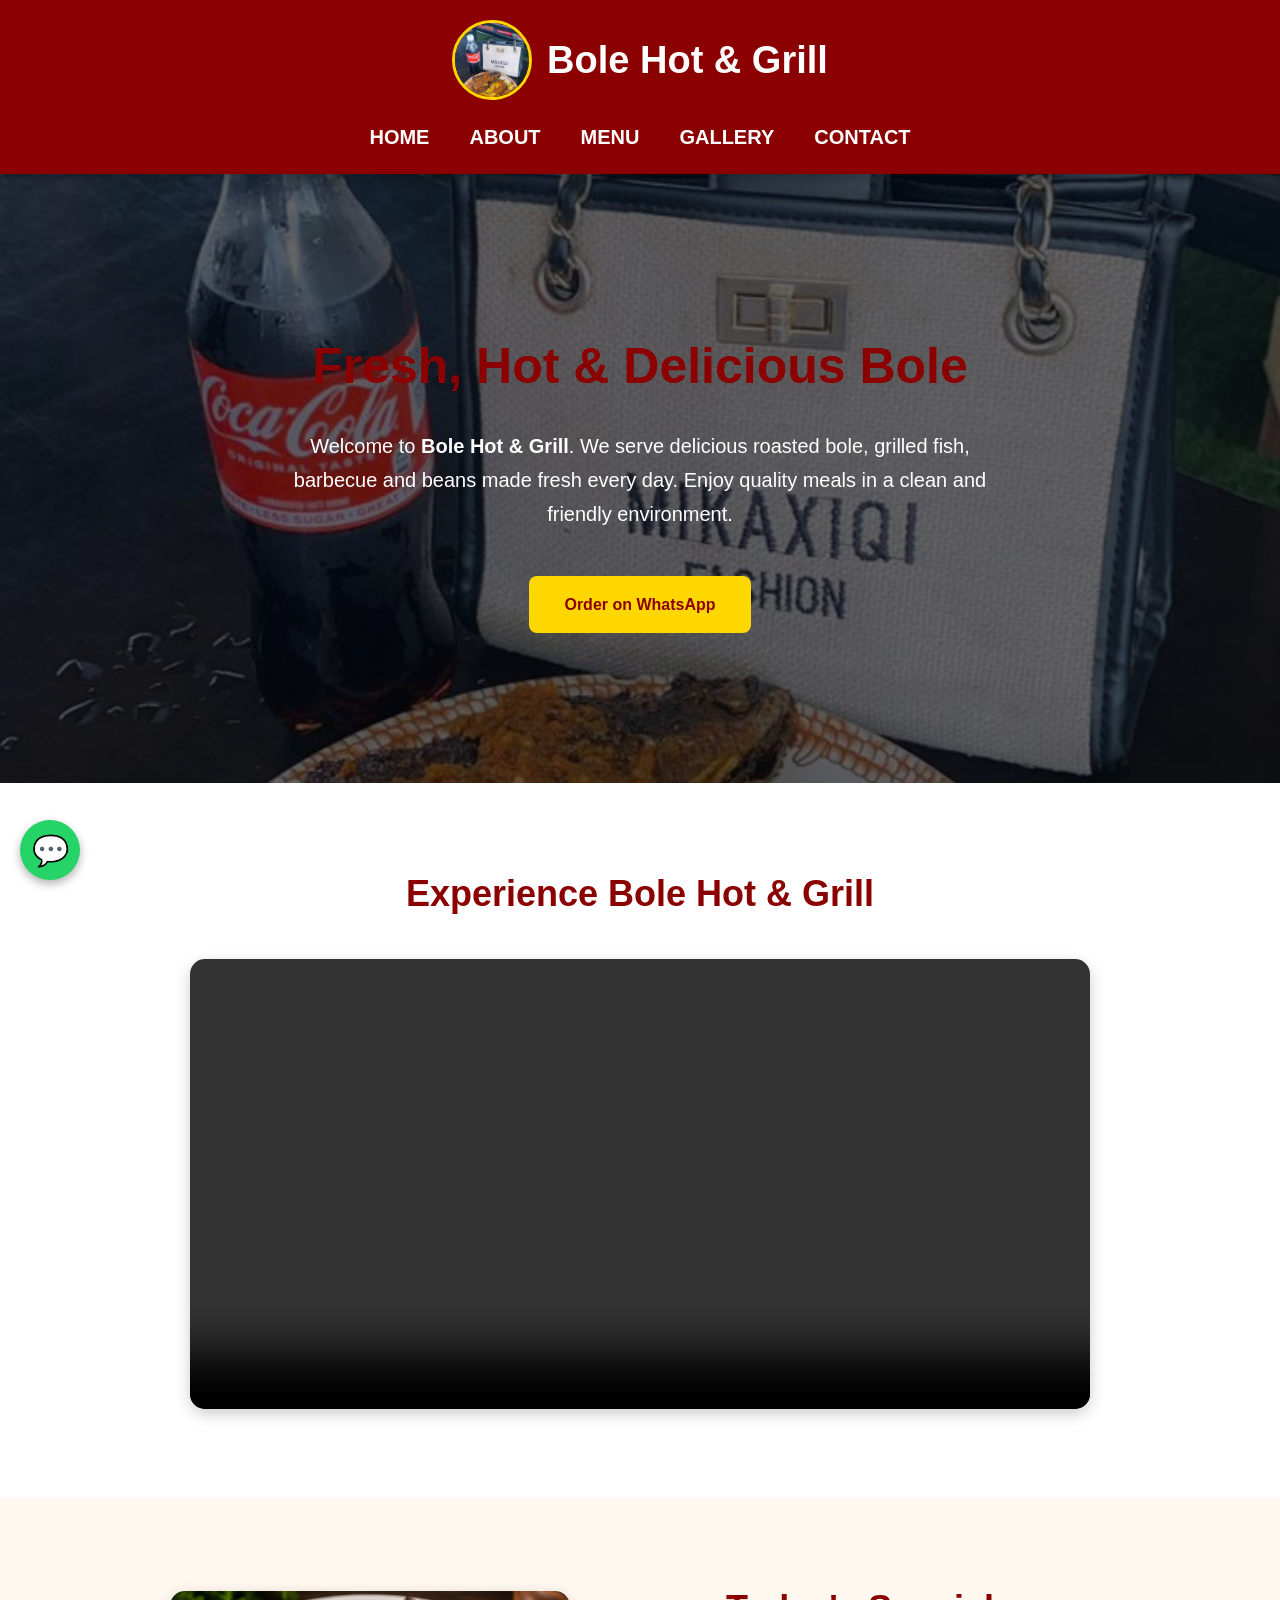
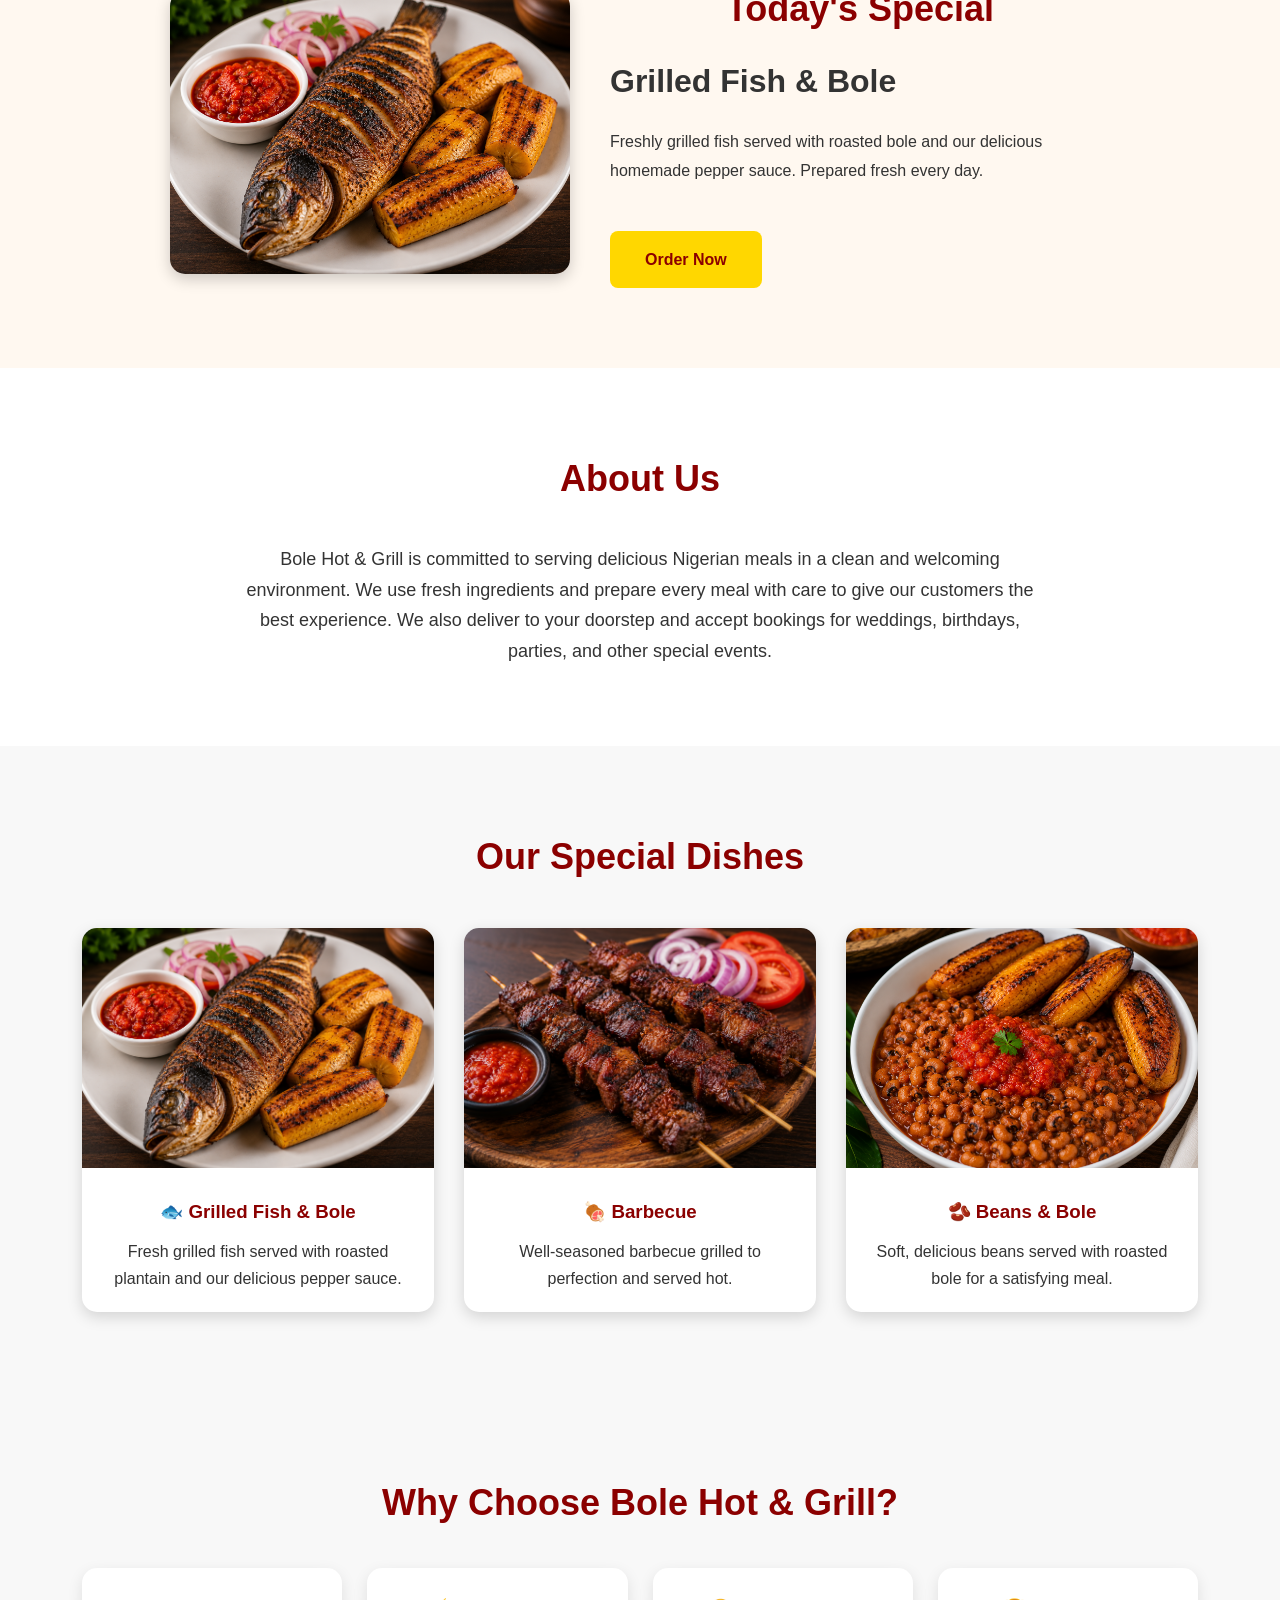
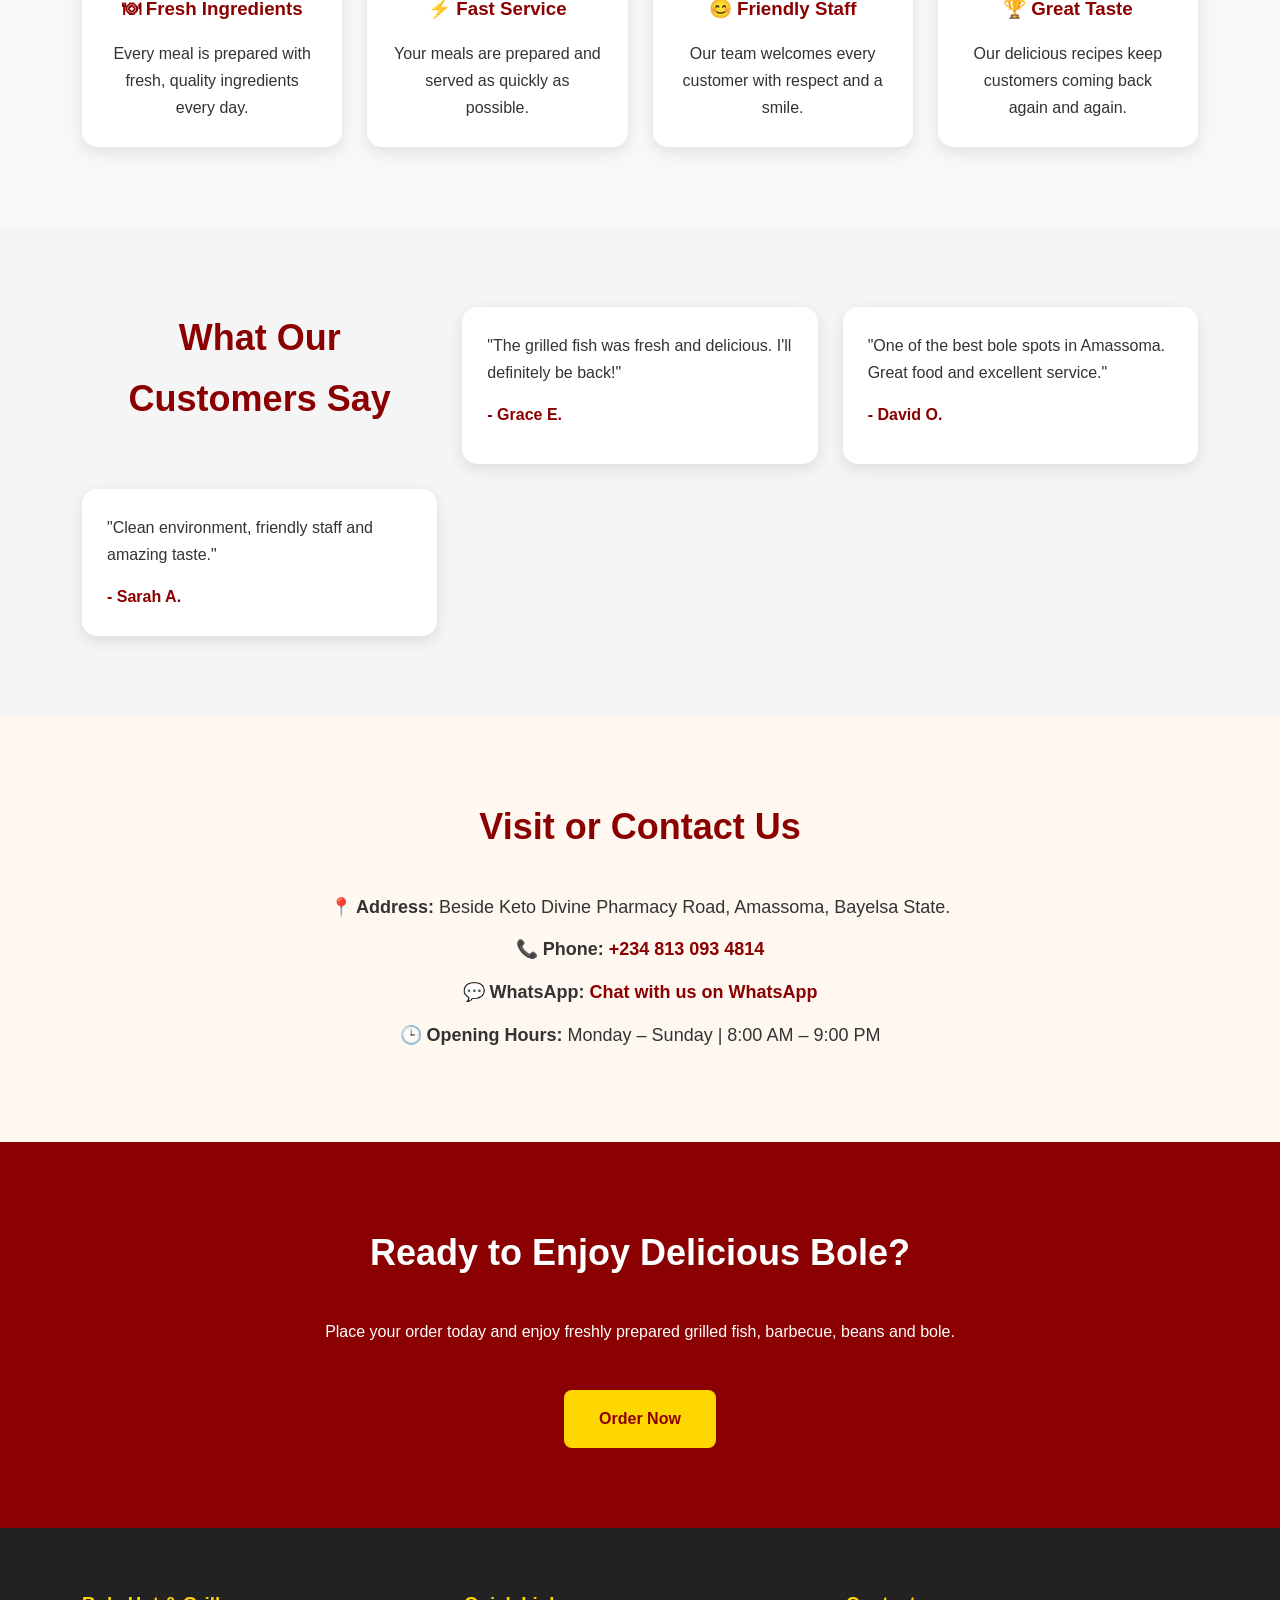
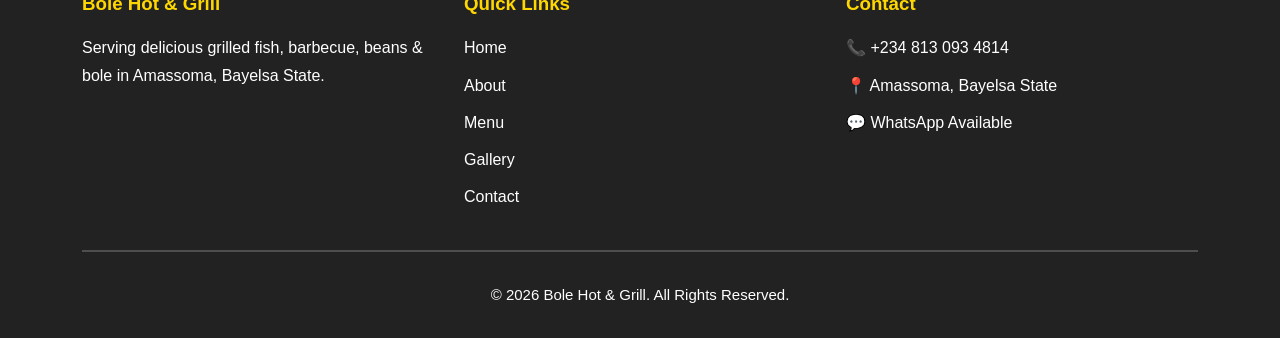
==== index.html @ e3ad714e "Add files via upload" ====
<!DOCTYPE html>
<html lang="en">

<head>

<meta charset="UTF-8">
<meta name="viewport" content="width=device-width, initial-scale=1.0">

<title>Bole Hot & Grill</title>

<link rel="stylesheet" href="style.css">

</head>

<body>

<!-- WhatsApp Button -->

<a href="https://wa.me/2348130934814" class="whatsapp-float" target="_blank">
💬
</a>

<!-- Header -->

<header>

<div class="container">

<div class="logo">

<img src="d6533c798c584f269fa044ffc9b31e29.png" alt="Bole Hot & Grill Logo">

<h1>Bole Hot & Grill</h1>

</div>

<nav>

<ul>

<li><a href="index.html">Home</a></li>

<li><a href="about.html">About</a></li>

<li><a href="menu.html">Menu</a></li>

<li><a href="gallery.html">Gallery</a></li>

<li><a href="contact.html">Contact</a></li>

</ul>

</nav>

</div>

</header>

<!-- Hero Section -->

<section class="hero">

<div class="container">

<h2>Fresh, Hot & Delicious Bole</h2>

<p>
Welcome to <strong>Bole Hot & Grill</strong>. We serve delicious roasted bole, grilled fish, barbecue and beans made fresh every day. Enjoy quality meals in a clean and friendly environment.
</p>

<a href="https://wa.me/2348130934814" class="btn" target="_blank">

Order on WhatsApp

</a>

</div>

</section>

<!-- Video Section -->

<section class="video-section">

<div class="container">

<h2>Experience Bole Hot & Grill</h2>

<video controls autoplay muted loop playsinline>

<source src="v09044g40000cjdi4d3c77u0np6nnhn0.mp4" type="video/mp4">

Your browser does not support the video tag.

</video>

</div>

</section>

<!-- Featured Dish -->

<section class="featured-dish">

<div class="container">

<img src="file_00000000233881fd9dad3a2839a86a26.png" alt="Grilled Fish & Bole">

<div class="featured-text">

<h2>Today's Special</h2>

<h3>Grilled Fish & Bole</h3>

<p>

Freshly grilled fish served with roasted bole and our delicious homemade pepper sauce. Prepared fresh every day.

</p>

<a href="https://wa.me/2348130934814" class="btn" target="_blank">

Order Now

</a>

</div>

</div>

</section>

<!-- About Section -->

<section class="about">

<div class="container">

<h2>About Us</h2>

<p>
Bole Hot & Grill is committed to serving delicious Nigerian meals in a clean and welcoming environment. We use fresh ingredients and prepare every meal with care to give our customers the best experience. We also deliver to your doorstep and accept bookings for weddings, birthdays, parties, and other special events.
</p>

</div>

</section>
<!-- Our Special Dishes -->

<section class="featured-menu">

    <div class="container">

        <h2>Our Special Dishes</h2>

        <div class="menu-items">

            <div class="menu-card">

                <img src="file_00000000233881fd9dad3a2839a86a26.png" alt="Grilled Fish & Bole">

                <h3>🐟 Grilled Fish & Bole</h3>

                <p>
                    Fresh grilled fish served with roasted plantain and our delicious pepper sauce.
                </p>

            </div>

            <div class="menu-card">

                <img src="file_000000006aac81f5b4e2c023ea2a5059.png" alt="Barbecue">

                <h3>🍖 Barbecue</h3>

                <p>
                    Well-seasoned barbecue grilled to perfection and served hot.
                </p>

            </div>

            <div class="menu-card">

                <img src="file_0000000023f881f49c8d57f5e7719a3c.png" alt="Beans & Bole">

                <h3>🫘 Beans & Bole</h3>

                <p>
                    Soft, delicious beans served with roasted bole for a satisfying meal.
                </p>

            </div>

        </div>

    </div>

</section>

<!-- Why Choose Us -->

<section class="why-us">

    <div class="container">

        <h2>Why Choose Bole Hot & Grill?</h2>

        <div class="features">

            <div class="feature-box">

                <h3>🍽 Fresh Ingredients</h3>

                <p>Every meal is prepared with fresh, quality ingredients every day.</p>

            </div>

            <div class="feature-box">

                <h3>⚡ Fast Service</h3>

                <p>Your meals are prepared and served as quickly as possible.</p>

            </div>

            <div class="feature-box">

                <h3>😊 Friendly Staff</h3>

                <p>Our team welcomes every customer with respect and a smile.</p>

            </div>

            <div class="feature-box">

                <h3>🏆 Great Taste</h3>

                <p>Our delicious recipes keep customers coming back again and again.</p>

            </div>

        </div>

    </div>

</section>

<!-- Testimonials -->

<section class="testimonials">

    <div class="container">

        <h2>What Our Customers Say</h2>

        <div class="testimonial-box">

            <p>"The grilled fish was fresh and delicious. I'll definitely be back!"</p>

            <h4>- Grace E.</h4>

        </div>

        <div class="testimonial-box">

            <p>"One of the best bole spots in Amassoma. Great food and excellent service."</p>

            <h4>- David O.</h4>

        </div>

        <div class="testimonial-box">

            <p>"Clean environment, friendly staff and amazing taste."</p>

            <h4>- Sarah A.</h4>

        </div>

    </div>

</section>
<!-- Contact Information -->

<section class="contact-info">

    <div class="container">

        <h2>Visit or Contact Us</h2>

        <p><strong>📍 Address:</strong> Beside Keto Divine Pharmacy Road, Amassoma, Bayelsa State.</p>

        <p><strong>📞 Phone:</strong> <a href="tel:+2348130934814">+234 813 093 4814</a></p>

        <p><strong>💬 WhatsApp:</strong> <a href="https://wa.me/2348130934814" target="_blank">Chat with us on WhatsApp</a></p>

        <p><strong>🕒 Opening Hours:</strong> Monday – Sunday | 8:00 AM – 9:00 PM</p>

    </div>

</section>

<!-- Call To Action -->

<section class="cta">

    <div class="container">

        <h2>Ready to Enjoy Delicious Bole?</h2>

        <p>
            Place your order today and enjoy freshly prepared grilled fish, barbecue, beans and bole.
        </p>

        <a href="https://wa.me/2348130934814" class="btn" target="_blank">
            Order Now
        </a>

    </div>

</section>

<!-- Footer -->

<footer class="footer">

    <div class="container">

        <div class="footer-grid">

            <div>

                <h3>Bole Hot & Grill</h3>

                <p>
                    Serving delicious grilled fish, barbecue, beans & bole in Amassoma, Bayelsa State.
                </p>

            </div>

            <div>

                <h3>Quick Links</h3>

                <p><a href="index.html">Home</a></p>
                <p><a href="about.html">About</a></p>
                <p><a href="menu.html">Menu</a></p>
                <p><a href="gallery.html">Gallery</a></p>
                <p><a href="contact.html">Contact</a></p>

            </div>

            <div>

                <h3>Contact</h3>

                <p>📞 +234 813 093 4814</p>

                <p>📍 Amassoma, Bayelsa State</p>

                <p>💬 WhatsApp Available</p>

            </div>

        </div>

        <hr>

        <p class="copyright">
            &copy; 2026 Bole Hot & Grill. All Rights Reserved.
        </p>

    </div>

</footer>

<script src="script.js"></script>

</body>
</html>
---- style.css ----
/* ===================================
   BOLE HUT & GRILL
   Professional Style Sheet
=================================== */

*{
    margin:0;
    padding:0;
    box-sizing:border-box;
}

body{
    font-family:Arial, sans-serif;
    background:#f8f8f8;
    color:#333;
    line-height:1.7;
}

/* Container */

.container{
    width:90%;
    max-width:1200px;
    margin:auto;
}

/* ===========================
   Header
=========================== */

header{
    background:#8B0000;
    color:#fff;
    position:sticky;
    top:0;
    z-index:1000;
    padding:20px 0;
    box-shadow:0 3px 10px rgba(0,0,0,.2);
}

/* Logo */

.logo{
    display:flex;
    justify-content:center;
    align-items:center;
    gap:15px;
    margin-bottom:20px;
}

.logo img{
    width:80px;
    height:80px;
    border-radius:50%;
    border:3px solid #FFD700;
    object-fit:cover;
}

.logo h1{
    font-size:38px;
    font-weight:bold;
    color:#fff;
}

/* Navigation */

nav{
    display:flex;
    justify-content:center;
    align-items:center;
}

nav ul{
    list-style:none;
    display:flex;
    gap:40px;
    padding:0;
    margin:0;
}

nav ul li a{
    color:#fff;
    text-decoration:none;
    font-size:20px;
    font-weight:bold;
    text-transform:uppercase;
    transition:.3s;
}

nav ul li a:hover{
    color:#FFD700;
}

/* ===========================
   Hero Section
=========================== */

.hero{
    background:
    linear-gradient(rgba(0,0,0,.6), rgba(0,0,0,.6)),
    url("d6533c798c584f269fa044ffc9b31e29.png");

    background-size:cover;
    background-position:center;
    background-repeat:no-repeat;

    color:#fff;
    text-align:center;
    padding:150px 20px;
}

.hero h2{
    font-size:50px;
    margin-bottom:20px;
}

.hero p{
    max-width:700px;
    margin:20px auto;
    font-size:20px;
}

/* Buttons */

.btn,
.order-btn{
    display:inline-block;
    margin-top:25px;
    background:#FFD700;
    color:#8B0000;
    text-decoration:none;
    padding:15px 35px;
    border-radius:8px;
    font-weight:bold;
    transition:.3s;
}

.btn:hover,
.order-btn:hover{
    background:#fff;
}

/* Sections */

section{
    padding:80px 20px;
}

section h2{
    text-align:center;
    color:#8B0000;
    margin-bottom:35px;
    font-size:36px;
}
/* ===========================
   Featured Dish
=========================== */

.featured-dish{
    background:#fff8f0;
}

.featured-dish .container{
    display:flex;
    flex-wrap:wrap;
    justify-content:center;
    align-items:center;
    gap:40px;
}

.featured-dish img{
    width:400px;
    max-width:100%;
    border-radius:15px;
    box-shadow:0 5px 15px rgba(0,0,0,.2);
}

.featured-text{
    max-width:500px;
}

.featured-text h2{
    color:#8B0000;
    margin-bottom:15px;
}

.featured-text h3{
    font-size:32px;
    margin-bottom:20px;
}

.featured-text p{
    margin-bottom:20px;
    line-height:1.8;
}

/* ===========================
   About
=========================== */

.about{
    background:#ffffff;
    text-align:center;
}

.about p{
    max-width:800px;
    margin:auto;
    font-size:18px;
}

/* ===========================
   Menu
=========================== */

.menu-items{
    display:grid;
    grid-template-columns:repeat(auto-fit,minmax(280px,1fr));
    gap:30px;
    margin-top:40px;
}

.menu-card{
    background:#fff;
    border-radius:15px;
    overflow:hidden;
    box-shadow:0 5px 15px rgba(0,0,0,.15);
    transition:.3s;
}

.menu-card:hover{
    transform:translateY(-10px);
}

.menu-card img{
    width:100%;
    height:240px;
    object-fit:cover;
}

.menu-card h3{
    color:#8B0000;
    text-align:center;
    margin:20px 0 10px;
}

.menu-card p{
    padding:0 20px 20px;
    text-align:center;
}

/* ===========================
   Why Choose Us
=========================== */

.features{
    display:grid;
    grid-template-columns:repeat(auto-fit,minmax(250px,1fr));
    gap:25px;
}

.feature-box{
    background:#fff;
    padding:25px;
    border-radius:15px;
    text-align:center;
    box-shadow:0 5px 15px rgba(0,0,0,.1);
    transition:.3s;
}

.feature-box:hover{
    transform:translateY(-8px);
}

.feature-box h3{
    color:#8B0000;
    margin-bottom:15px;
}

/* ===========================
   Testimonials
=========================== */

.testimonials{
    background:#f5f5f5;
}

.testimonials .container{
    display:grid;
    grid-template-columns:repeat(auto-fit,minmax(280px,1fr));
    gap:25px;
}

.testimonial-box{
    background:#fff;
    padding:25px;
    border-radius:15px;
    box-shadow:0 5px 15px rgba(0,0,0,.1);
}

.testimonial-box h4{
    color:#8B0000;
    margin-top:15px;
}

/* ===========================
   Video Section
=========================== */

.video-section{
    background:#fff;
    text-align:center;
}

.video-section video{
    width:100%;
    max-width:900px;
    border-radius:15px;
    box-shadow:0 5px 15px rgba(0,0,0,.2);
}
/* ===========================
   Contact Section
=========================== */

.contact-info{
    background:#fff8f0;
    text-align:center;
}

.contact-info p{
    margin:12px 0;
    font-size:18px;
}

.contact-info a{
    color:#8B0000;
    text-decoration:none;
    font-weight:bold;
}

.contact-info a:hover{
    color:#FFD700;
}

/* ===========================
   Call To Action
=========================== */

.cta{
    background:#8B0000;
    color:#fff;
    text-align:center;
}

.cta h2{
    color:#fff;
}

.cta p{
    max-width:700px;
    margin:20px auto;
}

/* ===========================
   Footer
=========================== */

.footer{
    background:#222;
    color:#fff;
    padding:60px 20px 20px;
}

.footer-grid{
    display:grid;
    grid-template-columns:repeat(auto-fit,minmax(220px,1fr));
    gap:30px;
}

.footer h3{
    margin-bottom:15px;
    color:#FFD700;
}

.footer p{
    margin:10px 0;
}

.footer a{
    color:#fff;
    text-decoration:none;
    transition:.3s;
}

.footer a:hover{
    color:#FFD700;
}

.footer hr{
    margin:30px 0;
    border:1px solid rgba(255,255,255,.2);
}

.copyright{
    text-align:center;
    font-size:15px;
}

/* ===========================
   WhatsApp Floating Button
=========================== */

.whatsapp-float{
    position:fixed;
    left:20px;
    bottom:20px;
    width:60px;
    height:60px;
    background:#25D366;
    color:#fff;
    border-radius:50%;
    display:flex;
    justify-content:center;
    align-items:center;
    text-decoration:none;
    font-size:30px;
    box-shadow:0 4px 10px rgba(0,0,0,.3);
    z-index:999;
    transition:.3s;
}

.whatsapp-float:hover{
    transform:scale(1.1);
}

/* ===========================
   Back To Top Button
=========================== */

#topBtn{
    position:fixed;
    right:20px;
    bottom:90px;
    width:55px;
    height:55px;
    border:none;
    border-radius:50%;
    background:#8B0000;
    color:#fff;
    cursor:pointer;
    font-size:20px;
    display:none;
    transition:.3s;
}

#topBtn:hover{
    background:#FFD700;
    color:#8B0000;
}
/* ===========================
   Gallery
=========================== */

.gallery{
    padding:80px 20px;
    background:#f8f8f8;
}

.gallery h2{
    text-align:center;
    color:#8B0000;
    margin-bottom:15px;
}

.gallery-text{
    text-align:center;
    color:#555;
    margin-bottom:35px;
}

.gallery-grid{
    display:grid;
    grid-template-columns:repeat(auto-fit,minmax(280px,1fr));
    gap:20px;
}

.gallery-grid img,
.gallery-grid video{
    width:100%;
    height:260px;
    object-fit:cover;
    border-radius:15px;
    box-shadow:0 5px 15px rgba(0,0,0,.2);
    transition:0.3s;
}

.gallery-grid img:hover,
.gallery-grid video:hover{
    transform:scale(1.05);
}

/* ===========================
   Back To Top Button
=========================== */

#topBtn{
    position:fixed;
    right:20px;
    bottom:90px;
    width:55px;
    height:55px;
    border:none;
    border-radius:50%;
    background:#8B0000;
    color:#fff;
    cursor:pointer;
    font-size:20px;
    display:none;
    transition:0.3s;
}

#topBtn:hover{
    background:#FFD700;
    color:#8B0000;
}

/* ===========================
   Mobile Responsive
=========================== */

@media (max-width:768px){

    .logo{
        flex-direction:column;
        text-align:center;
    }

    .logo h1{
        font-size:28px;
    }

    nav ul{
        flex-direction:column;
        gap:15px;
    }

    .hero{
        padding:100px 20px;
    }

    .hero h2{
        font-size:34px;
    }

    .hero p{
        font-size:17px;
    }

    .featured-dish .container{
        flex-direction:column;
    }

    .featured-text{
        text-align:center;
    }

    .menu-items,
    .features,
    .footer-grid,
    .gallery-grid{
        grid-template-columns:1fr;
    }

    .footer{
        text-align:center;
    }
}
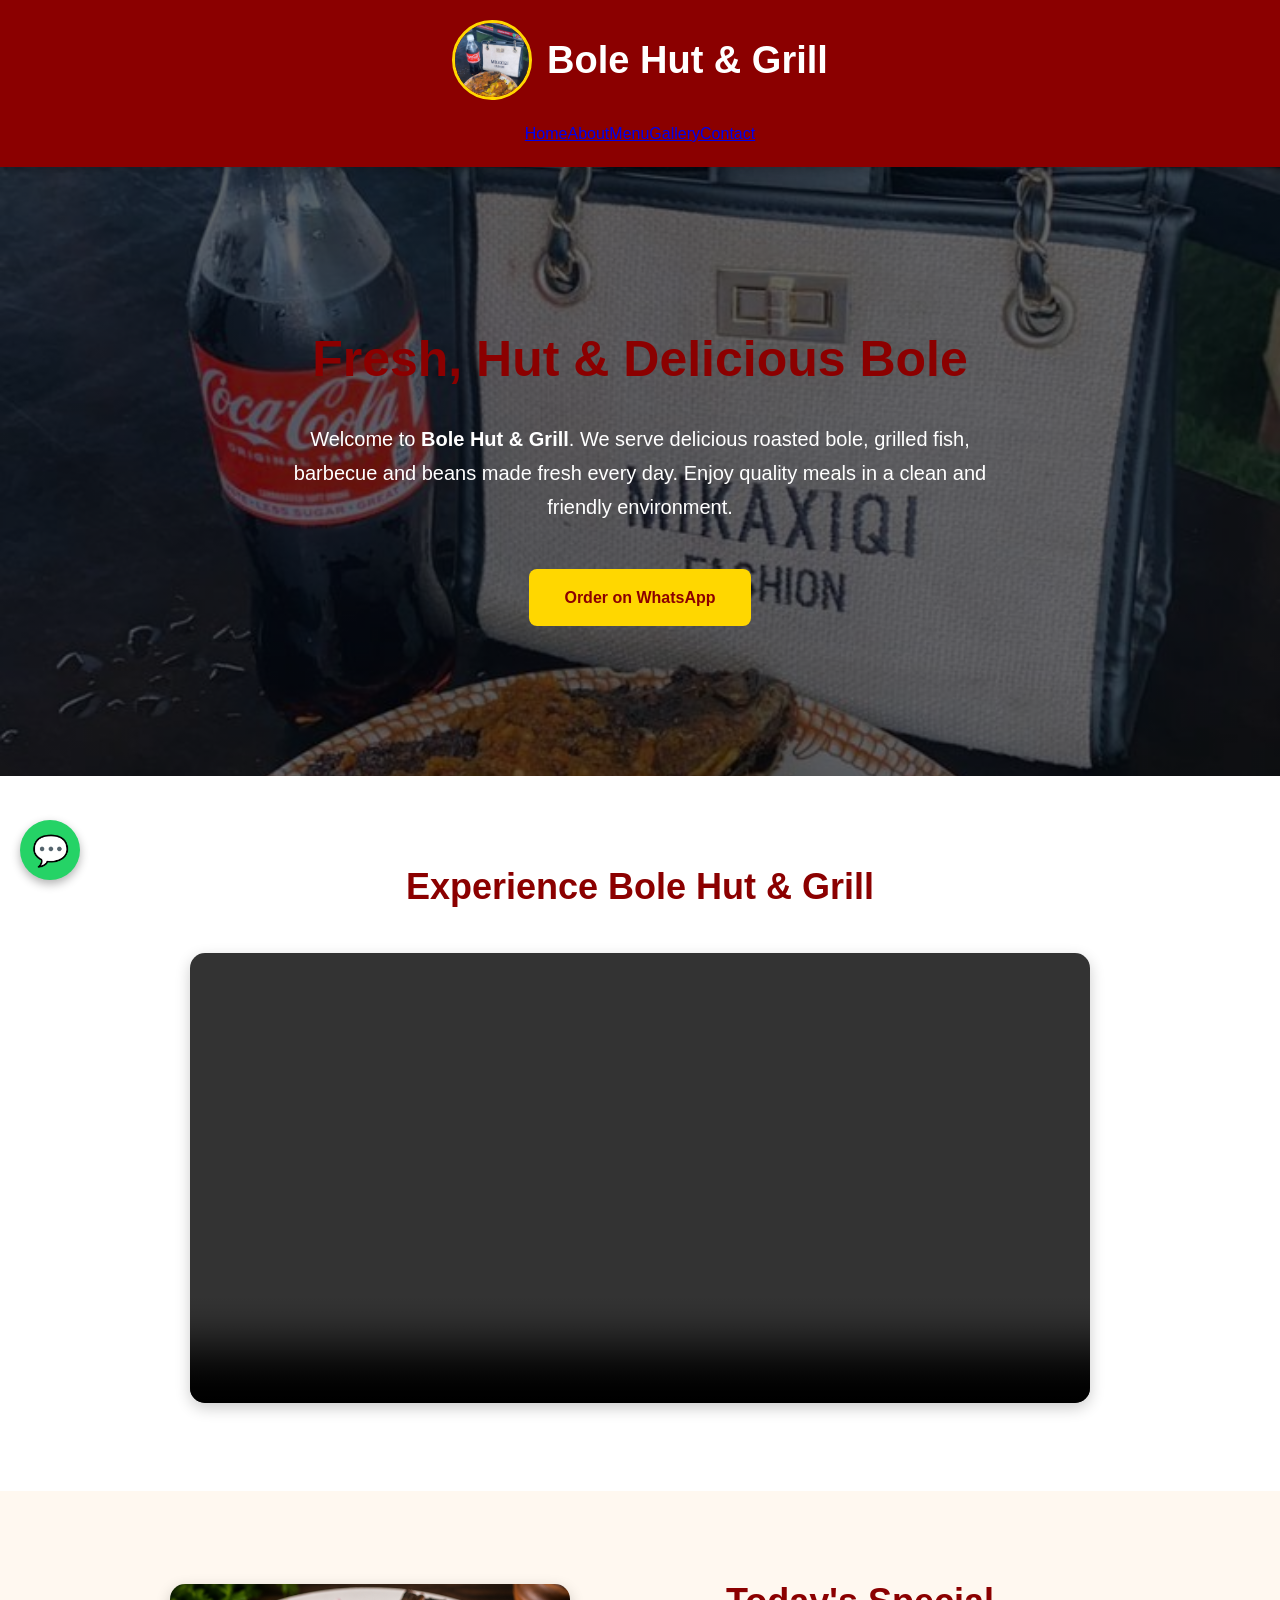
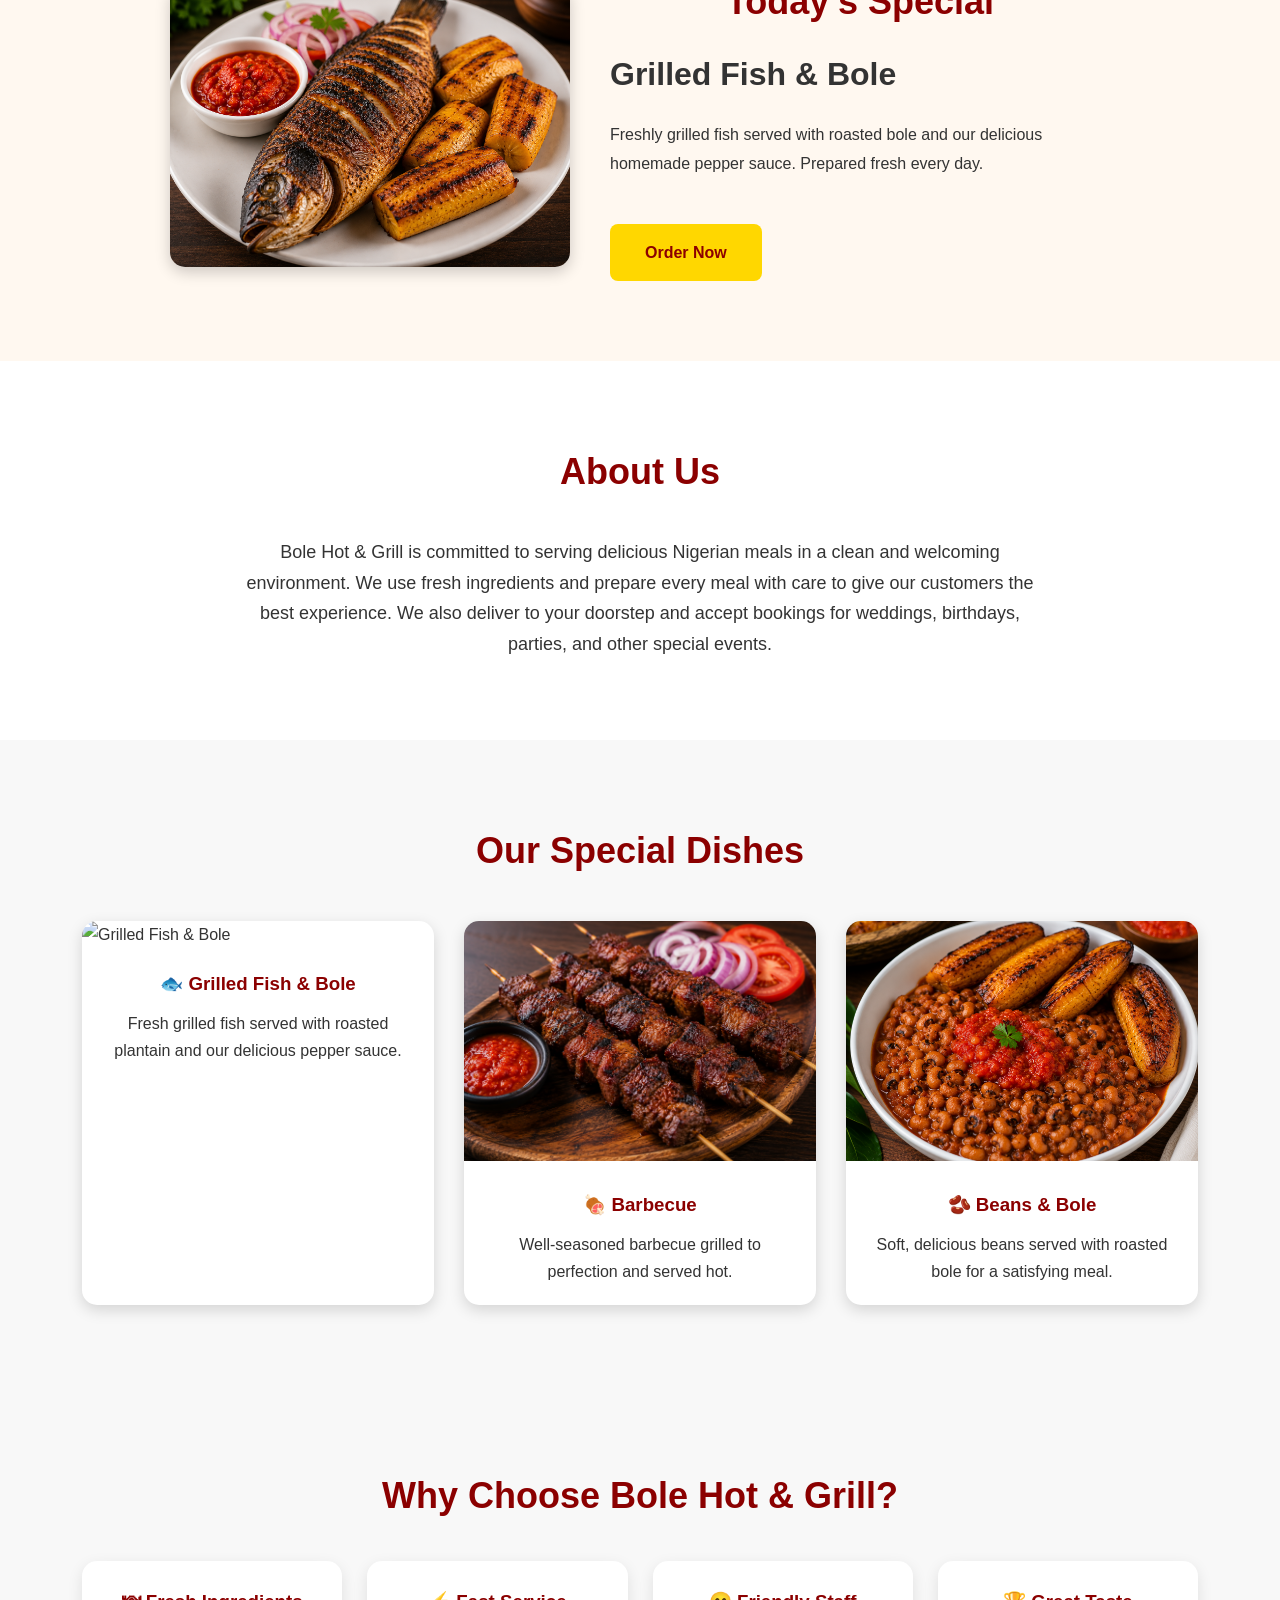
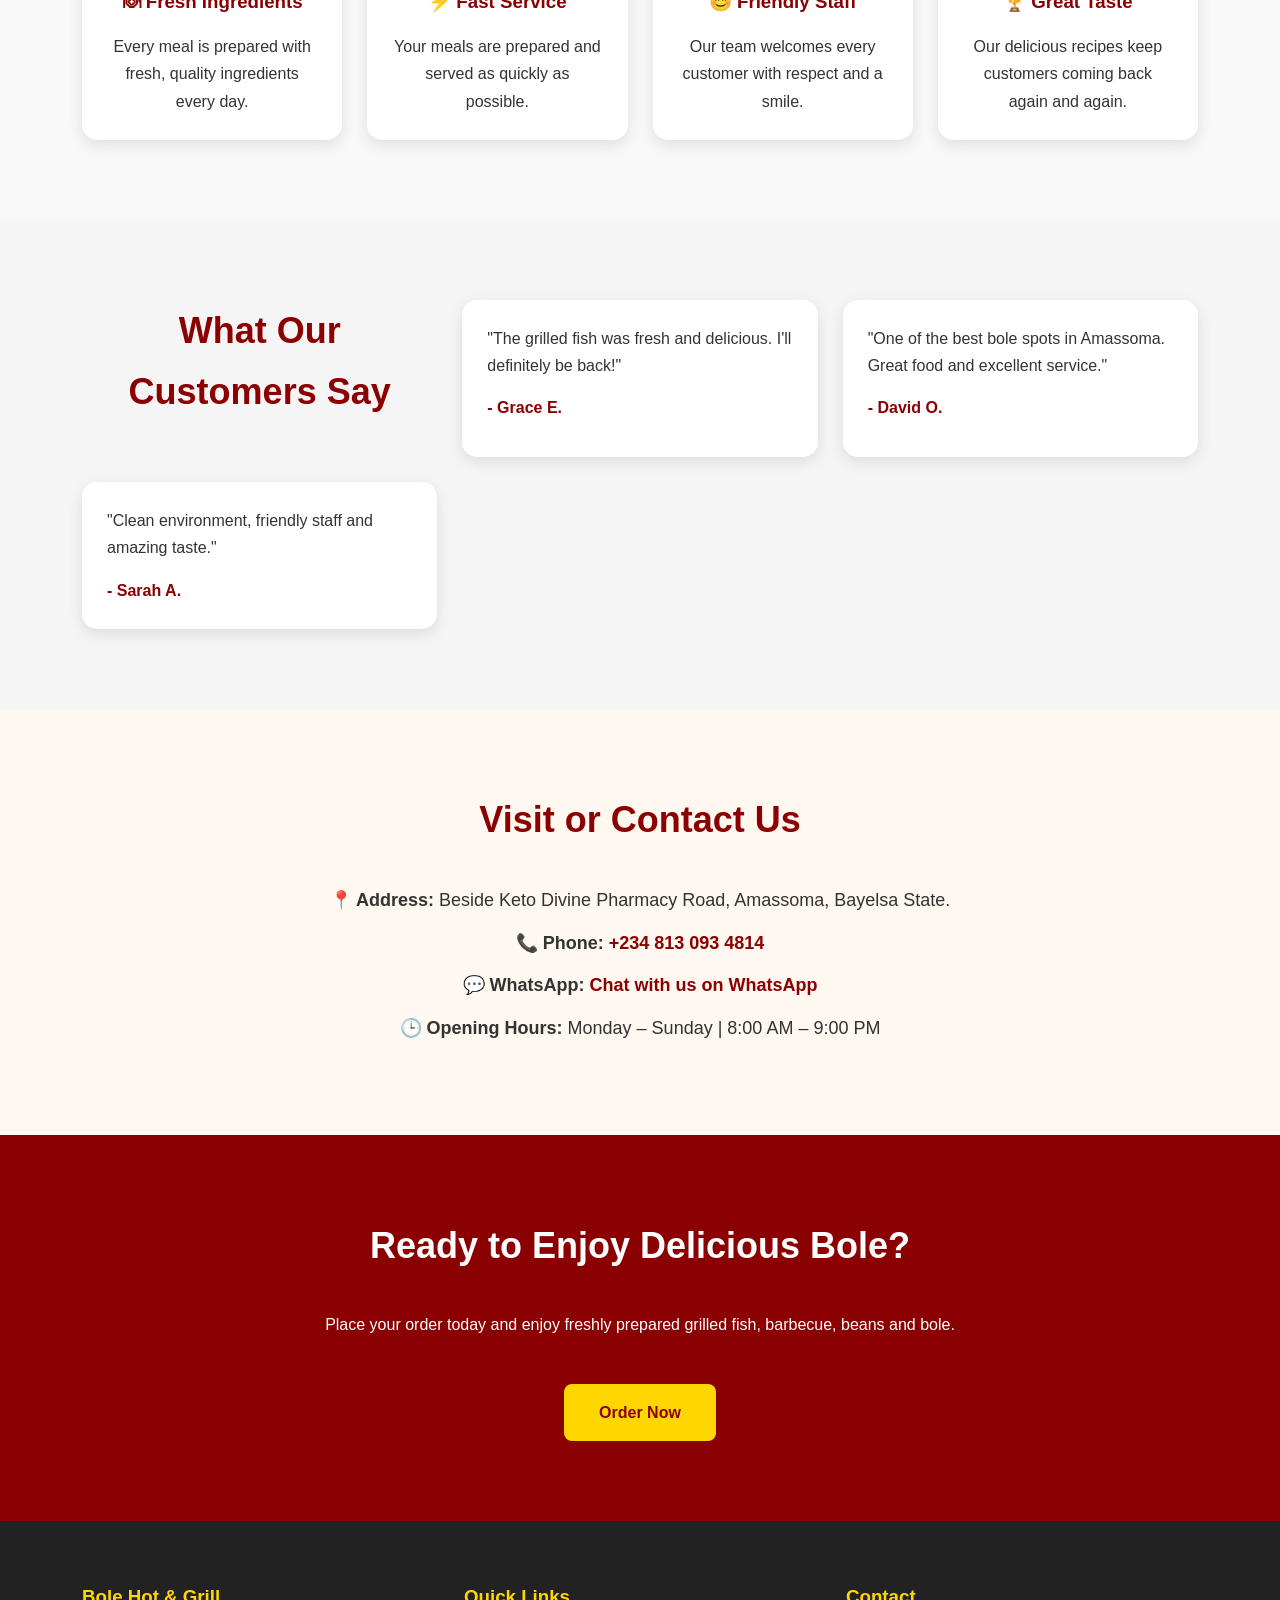
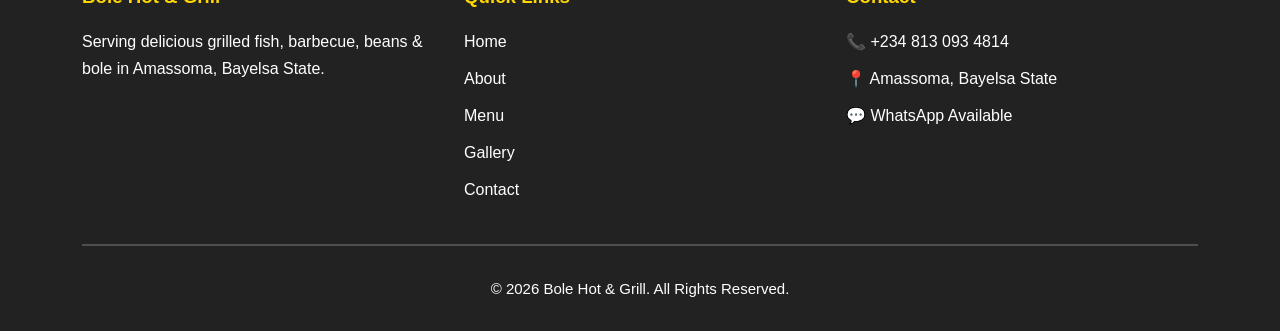
==== commit c7bf00e8: "Add files via upload" ====
--- a/index.html
+++ b/index.html
@@ -28,27 +28,23 @@
 
 <div class="logo">
 
-<img src="d6533c798c584f269fa044ffc9b31e29.png" alt="Bole Hot & Grill Logo">
-
-<h1>Bole Hot & Grill</h1>
+<img src="d6533c798c584f269fa044ffc9b31e29.png" alt="Bole Hut & Grill Logo">
+
+<h1>Bole Hut & Grill</h1>
 
 </div>
 
 <nav>
 
-<ul>
-
-<li><a href="index.html">Home</a></li>
-
-<li><a href="about.html">About</a></li>
-
-<li><a href="menu.html">Menu</a></li>
-
-<li><a href="gallery.html">Gallery</a></li>
-
-<li><a href="contact.html">Contact</a></li>
-
-</ul>
+<a href="index.html">Home</a>
+
+<a href="about.html">About</a>
+
+<a href="menu.html">Menu</a>
+
+<a href="gallery.html">Gallery</a>
+
+<a href="contact.html">Contact</a>
 
 </nav>
 
@@ -62,10 +58,10 @@
 
 <div class="container">
 
-<h2>Fresh, Hot & Delicious Bole</h2>
+<h2>Fresh, Hut & Delicious Bole</h2>
 
 <p>
-Welcome to <strong>Bole Hot & Grill</strong>. We serve delicious roasted bole, grilled fish, barbecue and beans made fresh every day. Enjoy quality meals in a clean and friendly environment.
+Welcome to <strong>Bole Hut & Grill</strong>. We serve delicious roasted bole, grilled fish, barbecue and beans made fresh every day. Enjoy quality meals in a clean and friendly environment.
 </p>
 
 <a href="https://wa.me/2348130934814" class="btn" target="_blank">
@@ -84,14 +80,13 @@
 
 <div class="container">
 
-<h2>Experience Bole Hot & Grill</h2>
-
-<video controls autoplay muted loop playsinline>
-
-<source src="v09044g40000cjdi4d3c77u0np6nnhn0.mp4" type="video/mp4">
-
-Your browser does not support the video tag.
-
+<h2>Experience Bole Hut & Grill</h2>
+
+<video controls width="100%">
+    <source src="images/intro.mp4" type="video/mp4">
+    Your browser does not support the video tag.
+</video>
+  
 </video>
 
 </div>
@@ -157,7 +152,7 @@
 
             <div class="menu-card">
 
-                <img src="file_00000000233881fd9dad3a2839a86a26.png" alt="Grilled Fish & Bole">
+                <img src"image"="file_00000000233881fd9dad3a2839a86a26.png" alt="Grilled Fish & Bole">
 
                 <h3>🐟 Grilled Fish & Bole</h3>
 
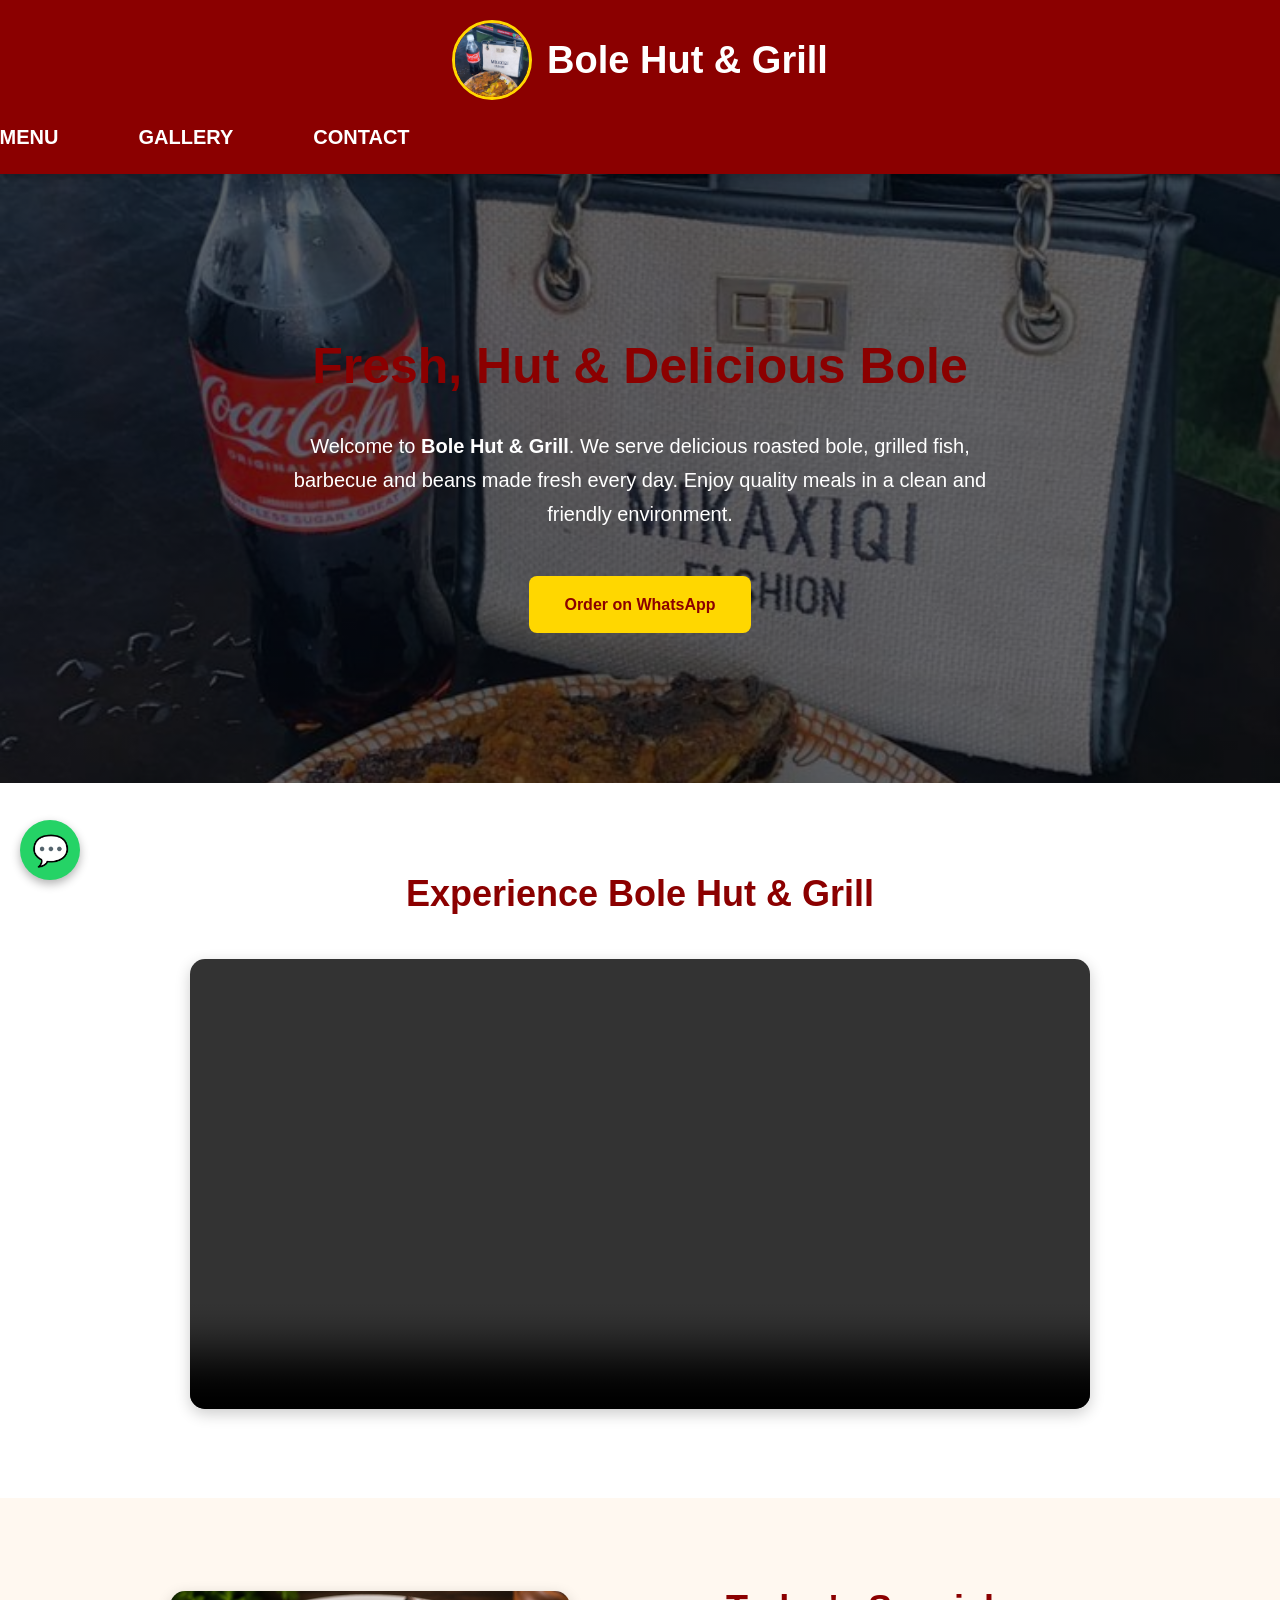
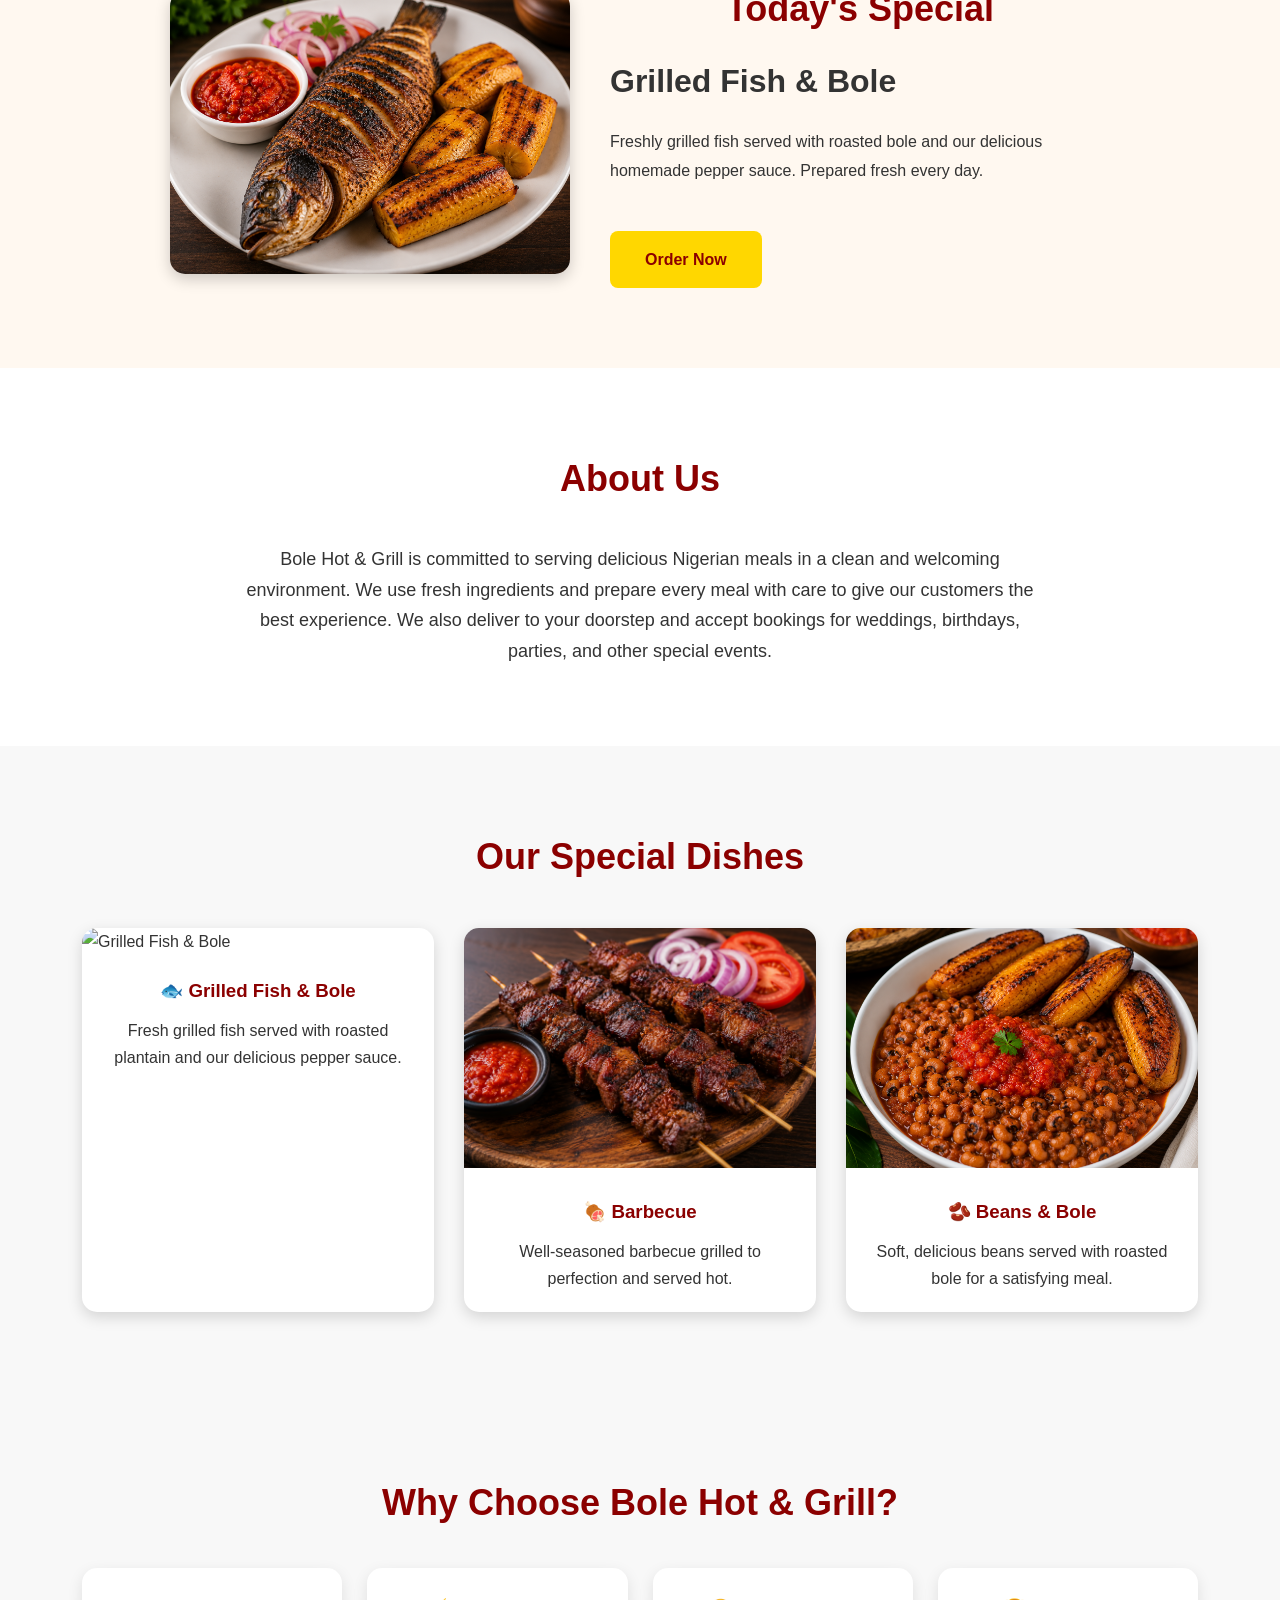
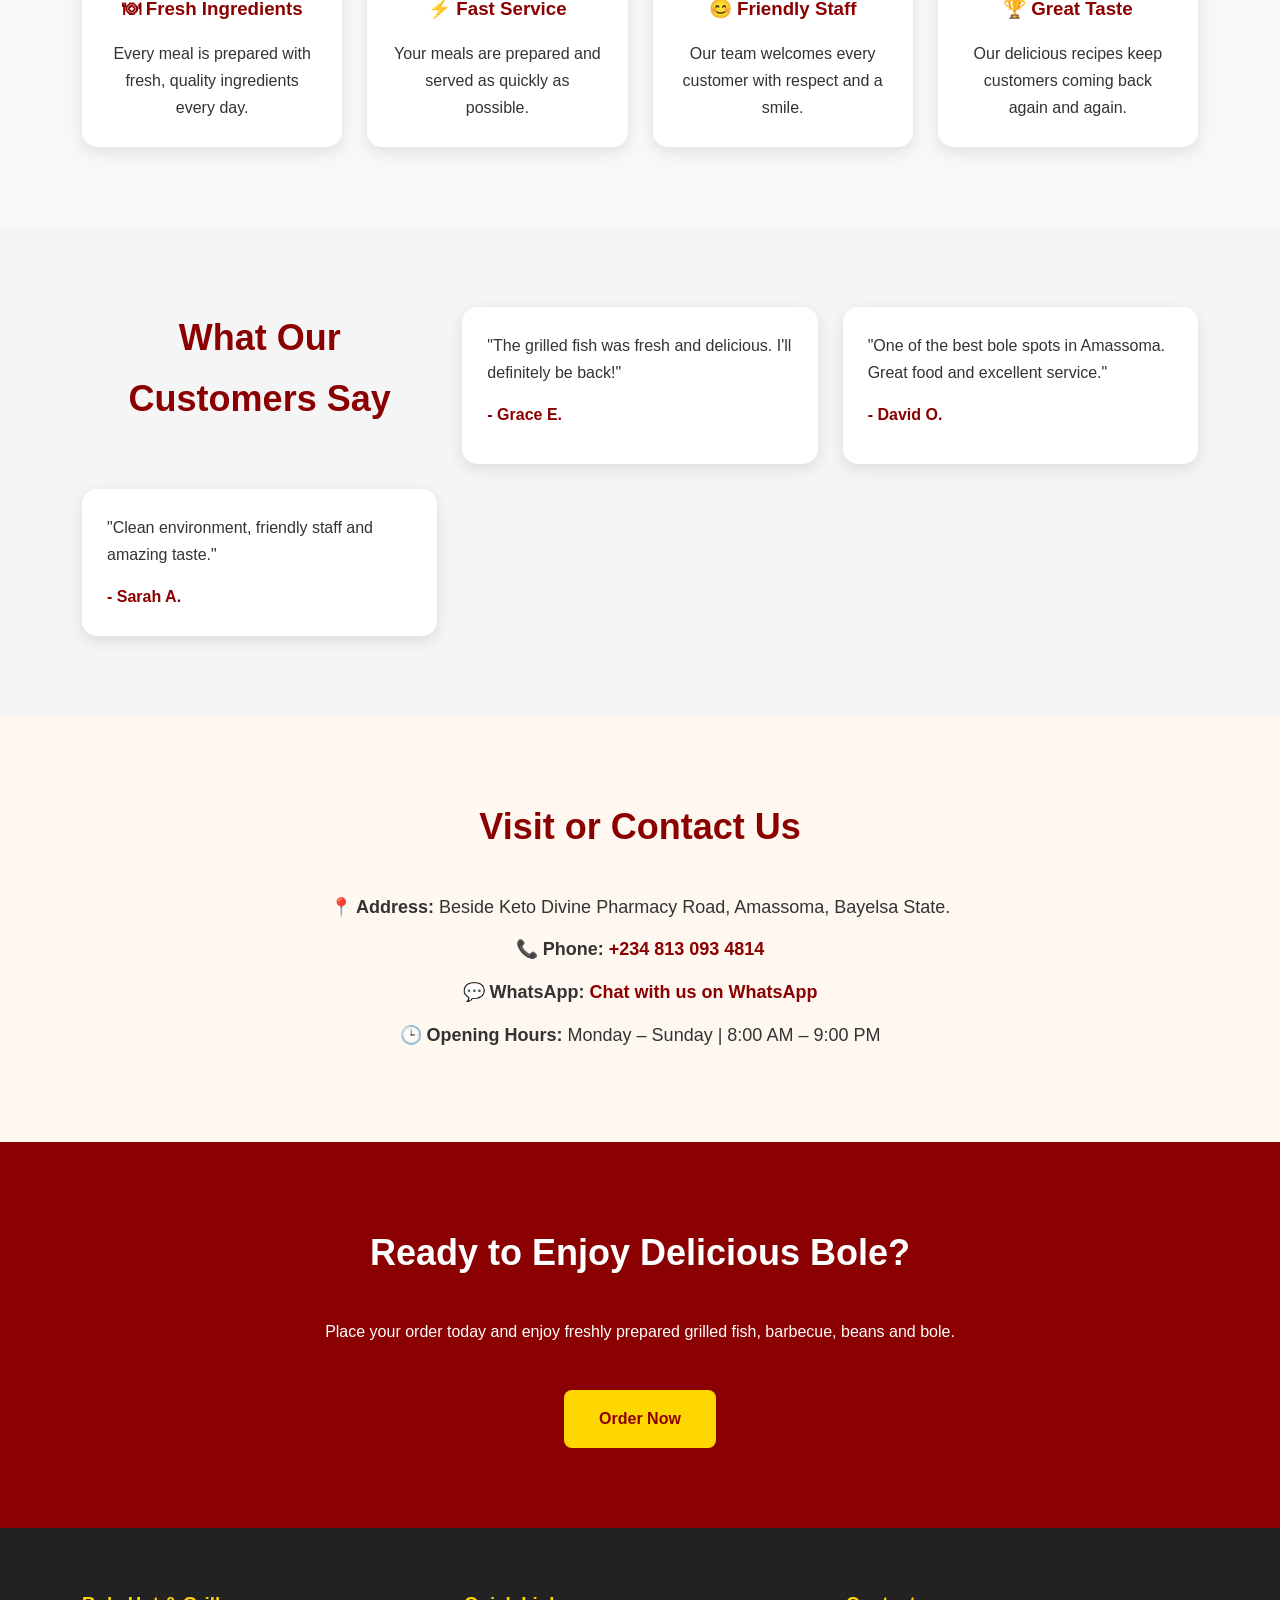
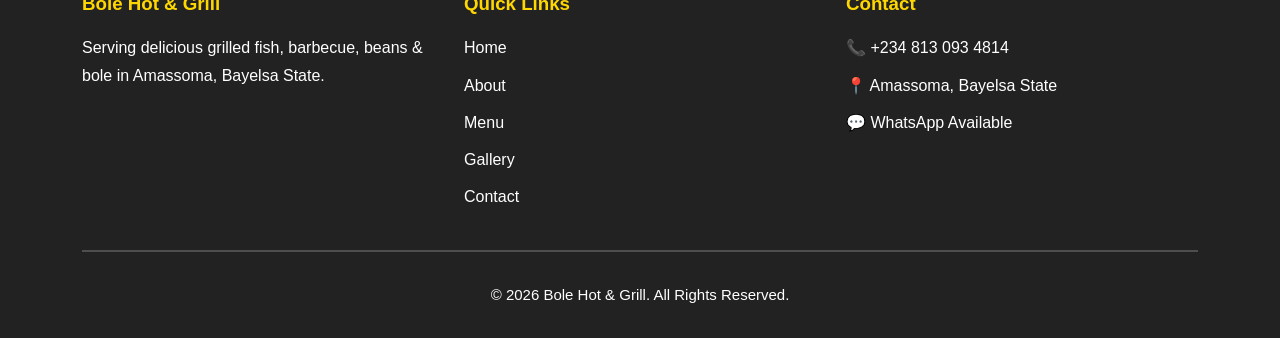
==== commit e8f761e0: "Add files via upload" ====
--- a/index.html
+++ b/index.html
@@ -36,15 +36,15 @@
 
 <nav>
 
-<a href="index.html">Home</a>
-
-<a href="about.html">About</a>
-
-<a href="menu.html">Menu</a>
-
-<a href="gallery.html">Gallery</a>
-
-<a href="contact.html">Contact</a>
+<a href="index.html">Home</a> <br>
+
+<a href="about.html">About</a> <br>
+
+<a href="menu.html">Menu</a> <br>
+
+<a href="gallery.html">Gallery</a> <br>
+
+<a href="contact.html">Contact</a> <br>
 
 </nav>
 
--- a/style.css
+++ b/style.css
@@ -66,19 +66,13 @@
 
 nav{
     display:flex;
+    width: 30px;
     justify-content:center;
-    align-items:center;
-}
-
-nav ul{
-    list-style:none;
-    display:flex;
-    gap:40px;
-    padding:0;
-    margin:0;
-}
-
-nav ul li a{
+    align-content:center;
+    gap:40px
+}
+
+nav a{
     color:#fff;
     text-decoration:none;
     font-size:20px;
@@ -87,7 +81,7 @@
     transition:.3s;
 }
 
-nav ul li a:hover{
+nav a:hover{
     color:#FFD700;
 }
 
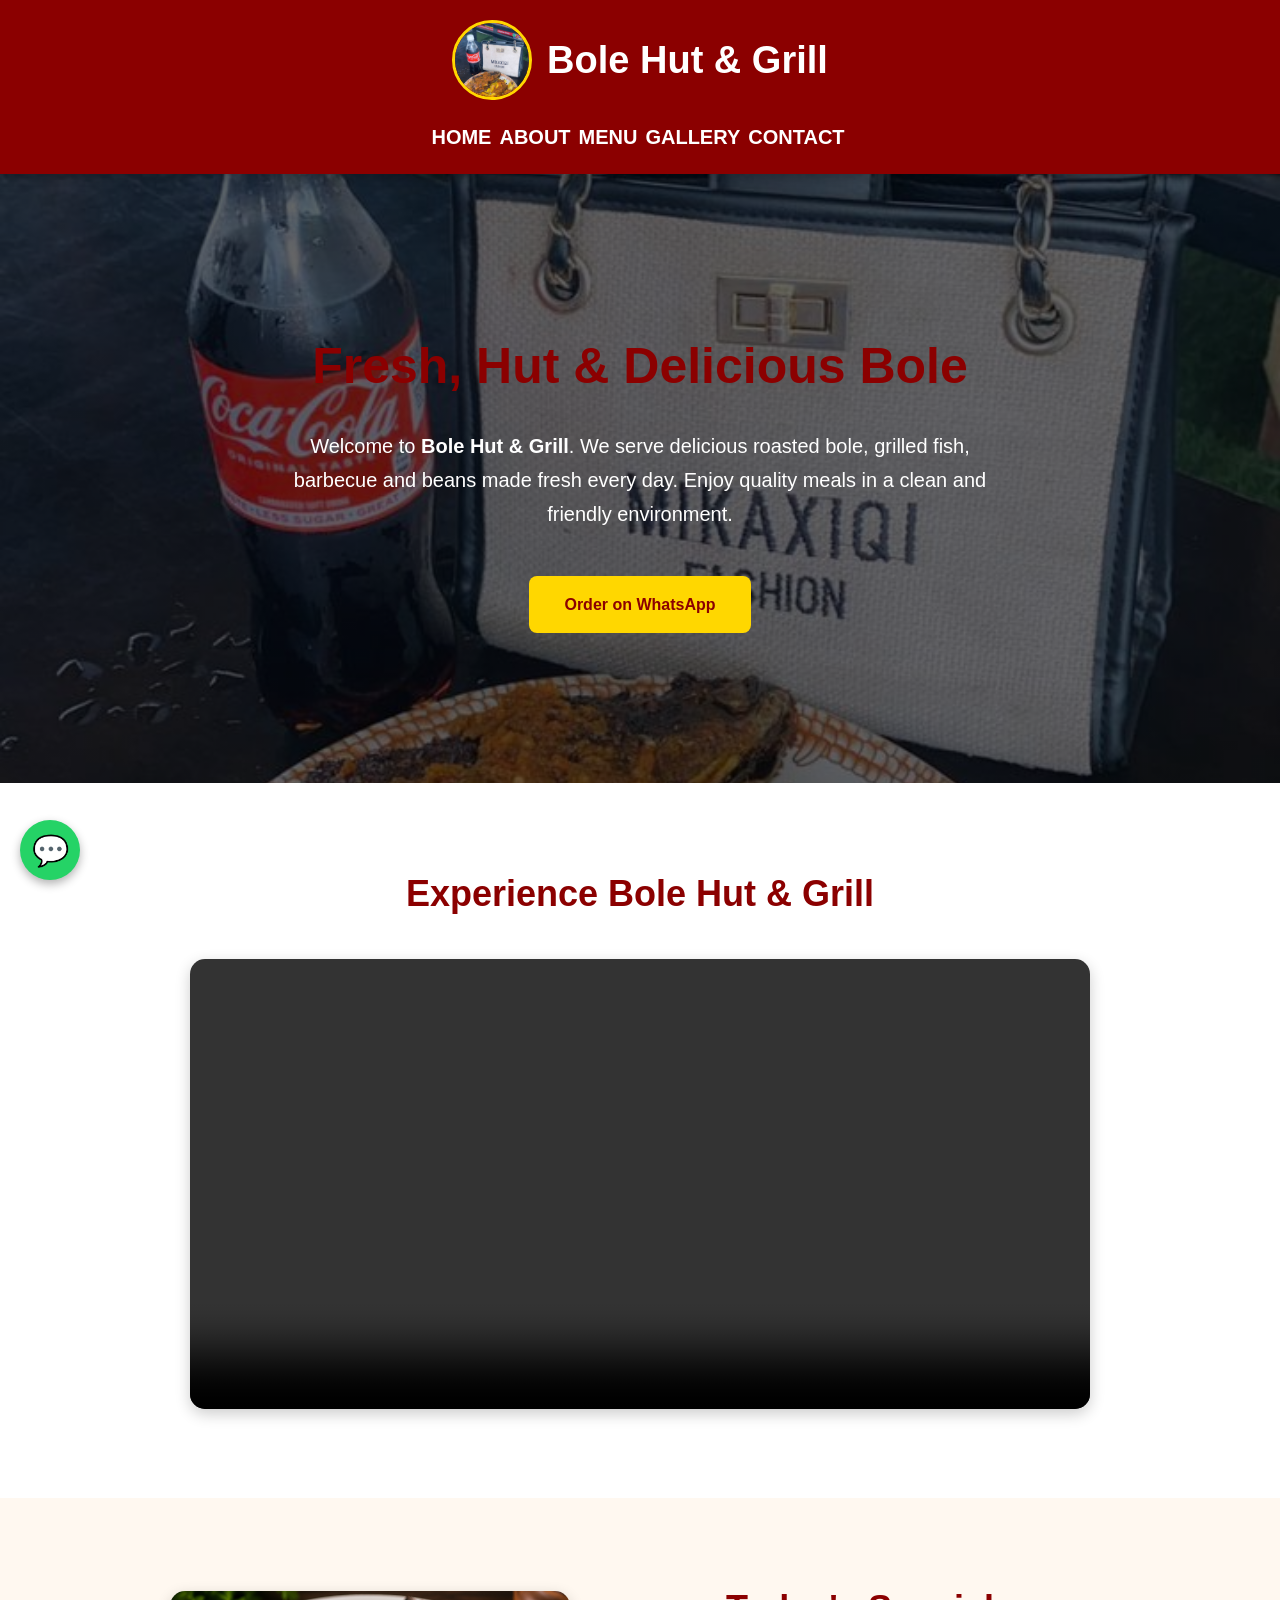
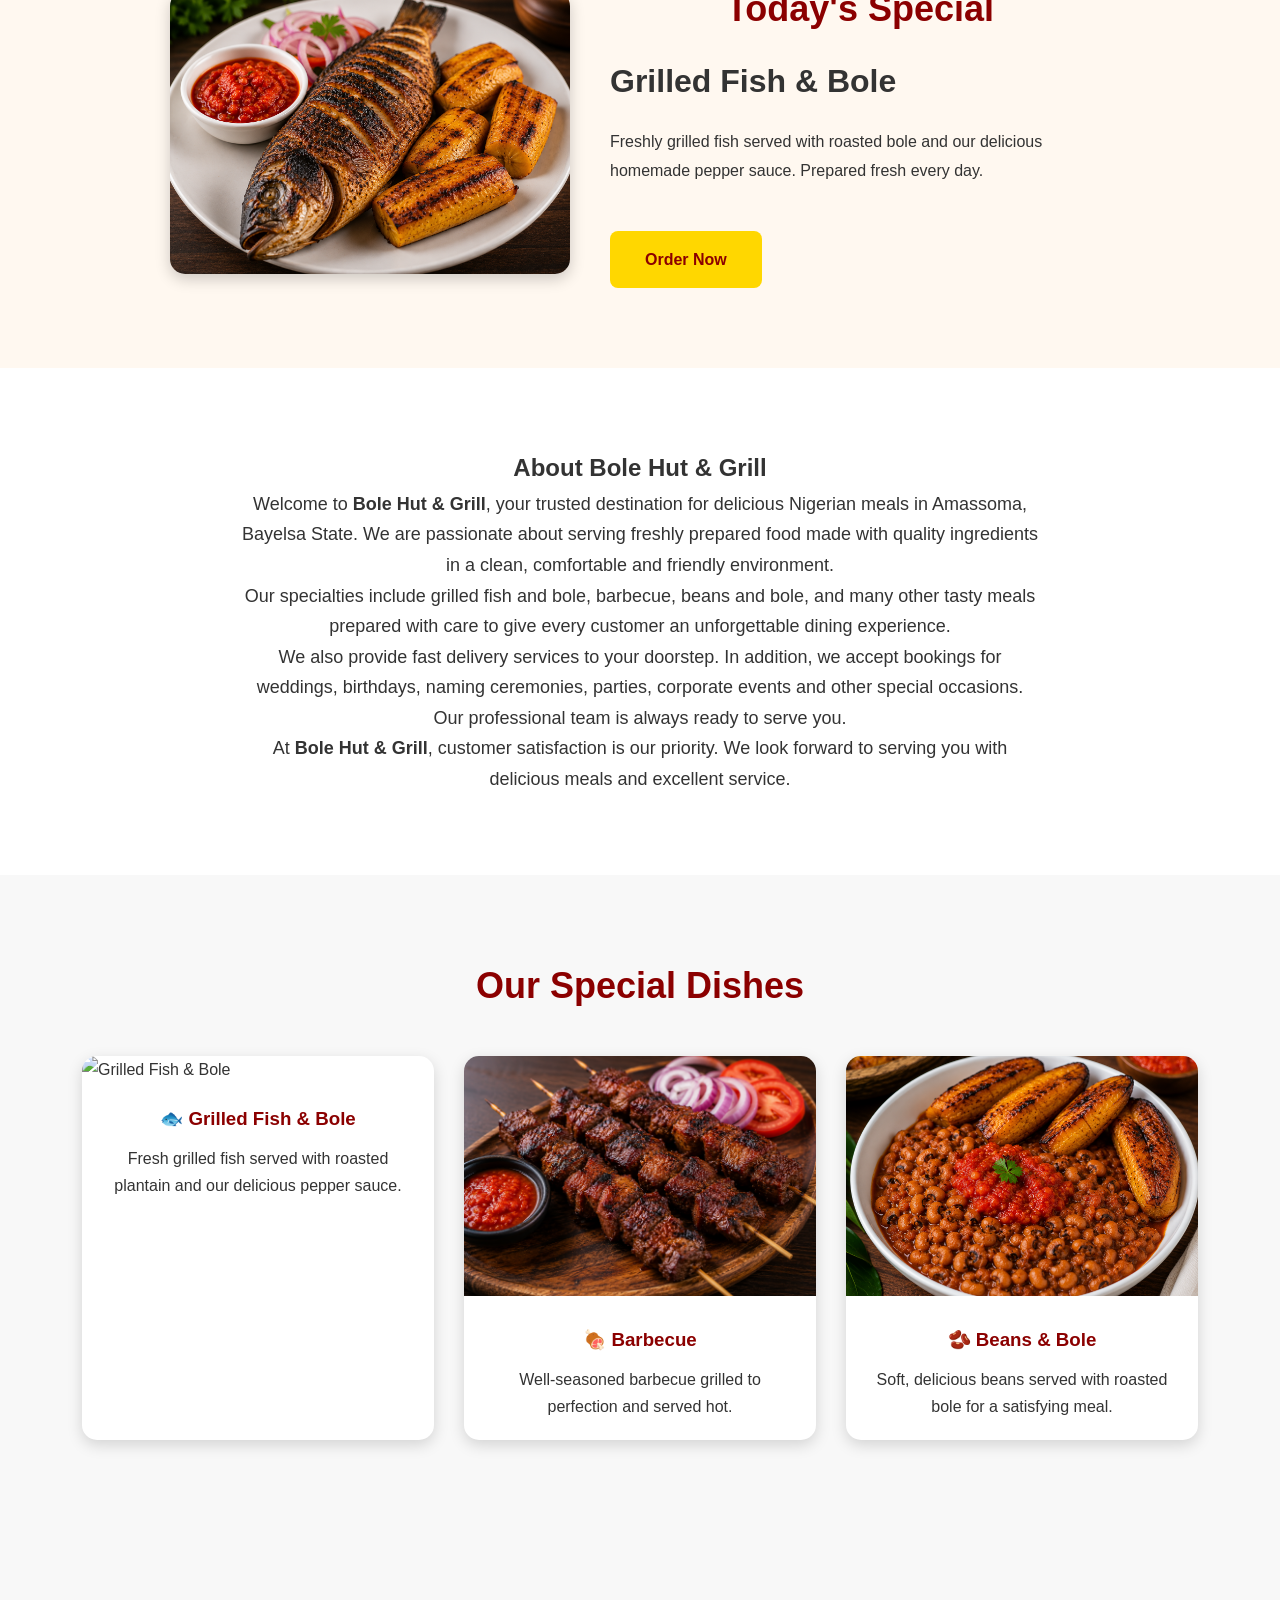
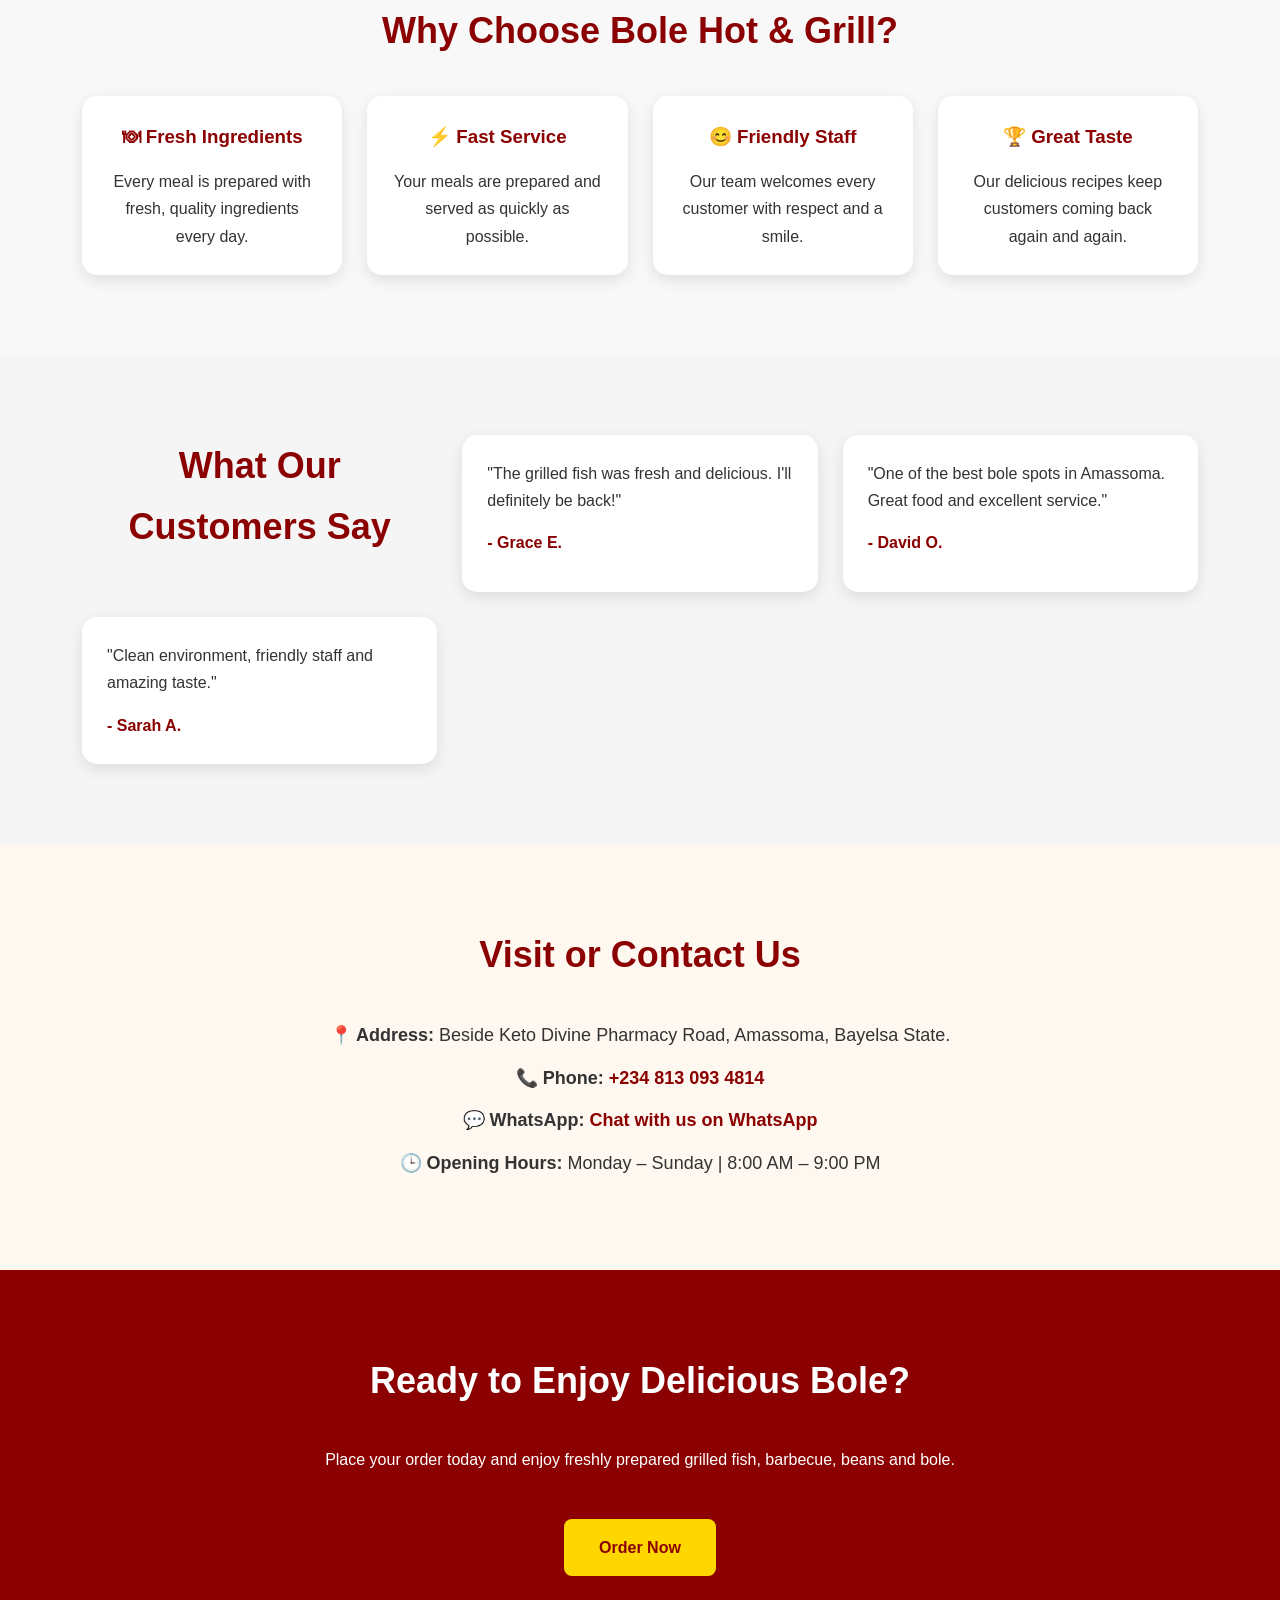
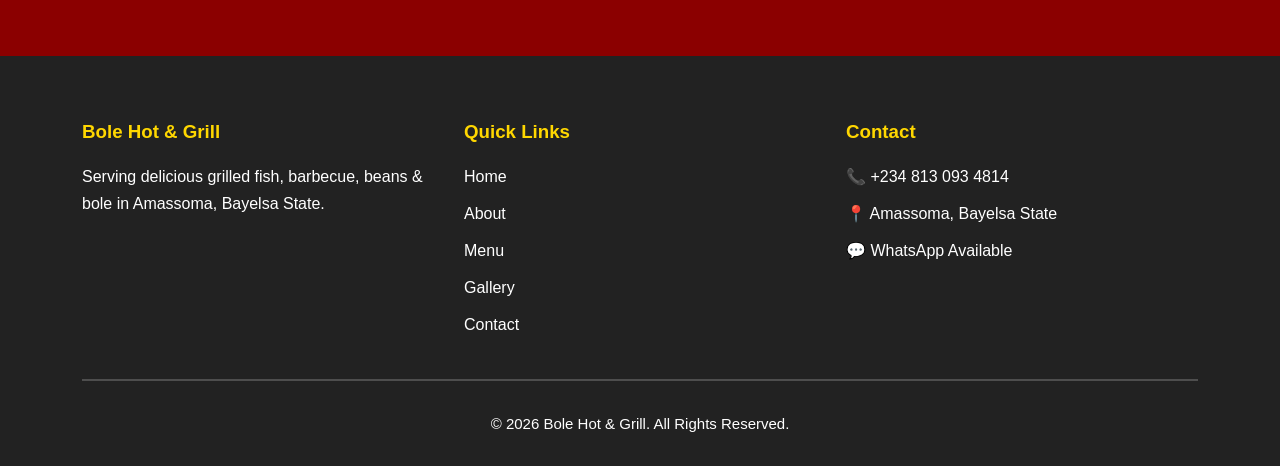
==== commit f99c7388: "Add files via upload" ====
--- a/index.html
+++ b/index.html
@@ -83,7 +83,7 @@
 <h2>Experience Bole Hut & Grill</h2>
 
 <video controls width="100%">
-    <source src="images/intro.mp4" type="video/mp4">
+    <source src="/intro(1).mp4" type="video/mp4">
     Your browser does not support the video tag.
 </video>
   
@@ -124,22 +124,28 @@
 </div>
 
 </section>
-
-<!-- About Section -->
-
 <section class="about">
 
-<div class="container">
-
-<h2>About Us</h2>
-
-<p>
-Bole Hot & Grill is committed to serving delicious Nigerian meals in a clean and welcoming environment. We use fresh ingredients and prepare every meal with care to give our customers the best experience. We also deliver to your doorstep and accept bookings for weddings, birthdays, parties, and other special events.
-</p>
-
-</div>
-
-</section>
+<h1>About Bole Hut & Grill</h1>
+
+<p>
+Welcome to <strong>Bole Hut & Grill</strong>, your trusted destination for delicious Nigerian meals in Amassoma, Bayelsa State. We are passionate about serving freshly prepared food made with quality ingredients in a clean, comfortable and friendly environment.
+</p>
+
+<p>
+Our specialties include grilled fish and bole, barbecue, beans and bole, and many other tasty meals prepared with care to give every customer an unforgettable dining experience.
+</p>
+
+<p>
+We also provide fast delivery services to your doorstep. In addition, we accept bookings for weddings, birthdays, naming ceremonies, parties, corporate events and other special occasions. Our professional team is always ready to serve you.
+</p>
+
+<p>
+At <strong>Bole Hut & Grill</strong>, customer satisfaction is our priority. We look forward to serving you with delicious meals and excellent service.
+</p>
+
+</section>
+
 <!-- Our Special Dishes -->
 
 <section class="featured-menu">
--- a/style.css
+++ b/style.css
@@ -66,10 +66,9 @@
 
 nav{
     display:flex;
-    width: 30px;
     justify-content:center;
     align-content:center;
-    gap:40px
+    gap:4px;
 }
 
 nav a{
